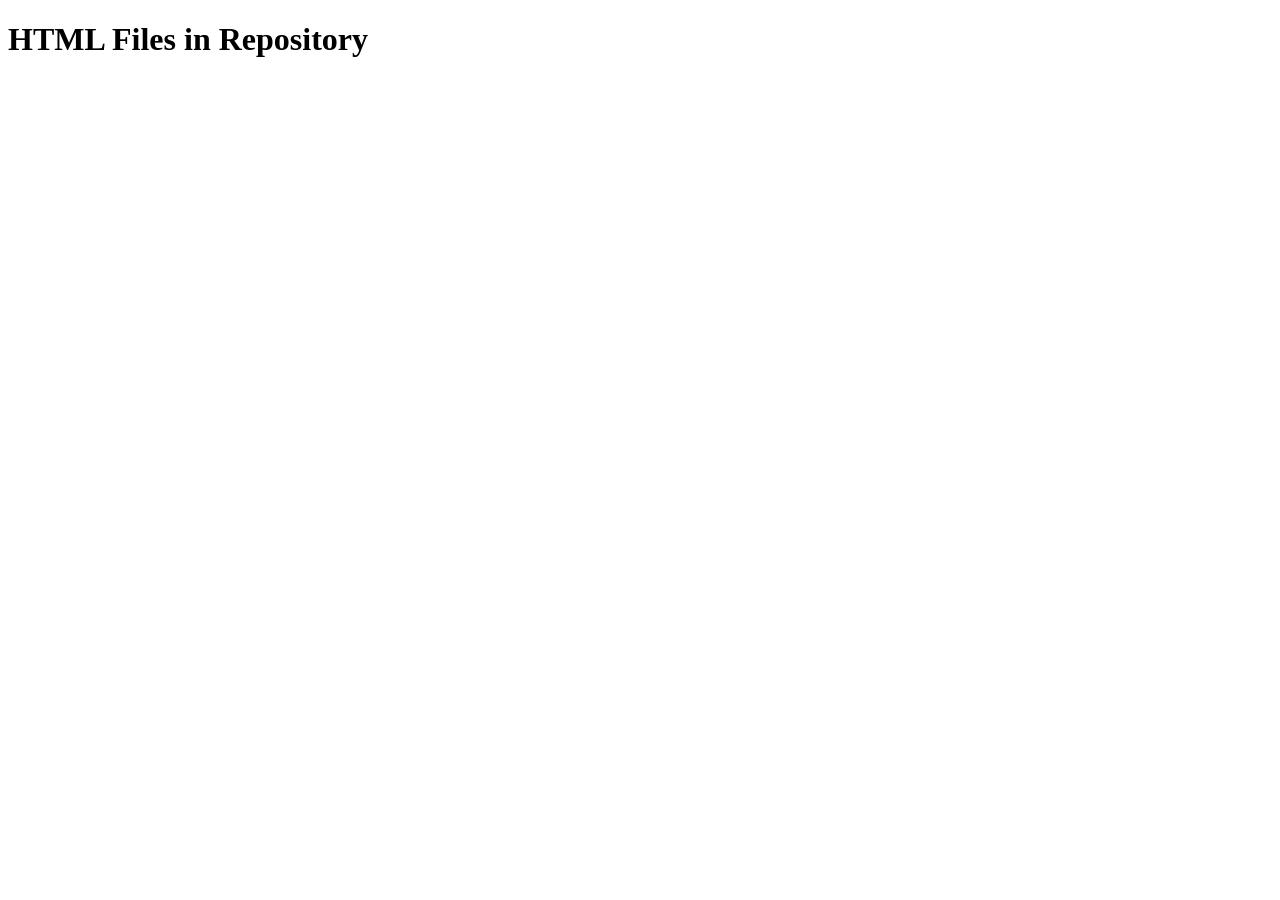
==== index.html @ 3df0d92d "Add files via upload" ====
<!DOCTYPE html>
<html>
<head>
  <title>HTML File Index</title>
</head>
<body>
  <h1>HTML Files in Repository</h1>
  <ul id="file-list"></ul>

  <script>
    const user = 'barinboim'; 
    const repo = 'brnbm';
    const branch = 'main'; 

    fetch(`https://api.github.com/repos/${user}/${repo}/contents/`)
      .then(response => response.json())
      .then(files => {
        const list = document.getElementById('file-list');
        files
          .filter(file => file.name.endsWith('.html'))
          .forEach(file => {
            const li = document.createElement('li');
            const a = document.createElement('a');
            a.href = file.name;
            a.textContent = file.name;
            li.appendChild(a);
            list.appendChild(li);
          });
      })
      .catch(err => console.error('Error fetching files:', err));
  </script>
</body>
</html>
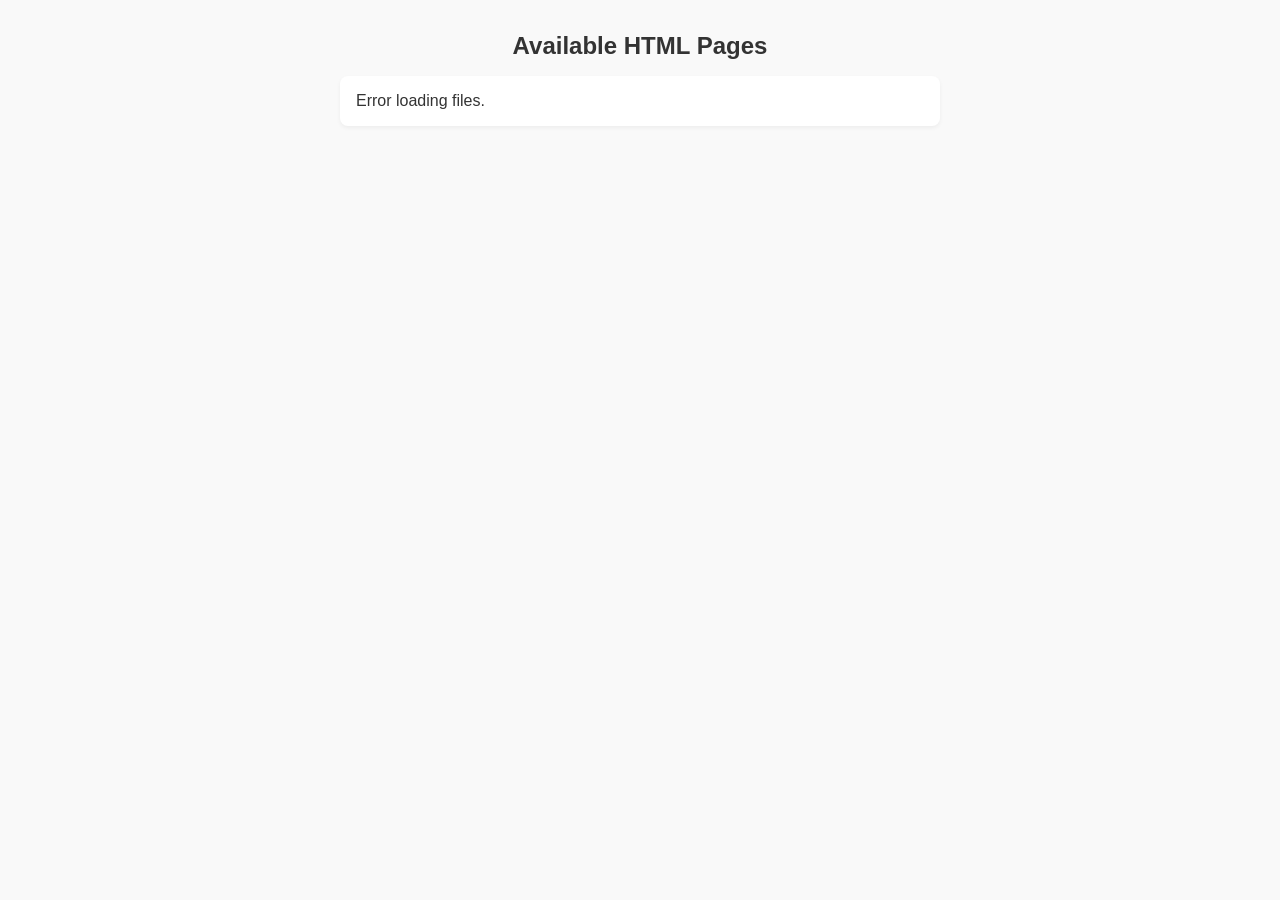
==== commit 91110d9d: "Add files via upload" ====
--- a/index.html
+++ b/index.html
@@ -1,33 +1,90 @@
 <!DOCTYPE html>
-<html>
+<html lang="en">
 <head>
+  <meta charset="UTF-8" />
+  <meta name="viewport" content="width=device-width, initial-scale=1.0" />
   <title>HTML File Index</title>
+  <style>
+    body {
+      font-family: sans-serif;
+      margin: 0;
+      padding: 1rem;
+      background-color: #f9f9f9;
+      color: #333;
+    }
+    h1 {
+      font-size: 1.5rem;
+      text-align: center;
+    }
+    ul {
+      list-style: none;
+      padding: 0;
+      margin-top: 1rem;
+    }
+    li {
+      background: #fff;
+      margin: 0.5rem 0;
+      padding: 1rem;
+      border-radius: 8px;
+      box-shadow: 0 2px 4px rgba(0,0,0,0.05);
+    }
+    a {
+      color: #0066cc;
+      text-decoration: none;
+      font-weight: bold;
+      word-wrap: break-word;
+    }
+    a:hover {
+      text-decoration: underline;
+    }
+    @media (min-width: 600px) {
+      body {
+        max-width: 600px;
+        margin: auto;
+      }
+    }
+  </style>
 </head>
 <body>
-  <h1>HTML Files in Repository</h1>
-  <ul id="file-list"></ul>
+  <h1>Available HTML Pages</h1>
+  <ul id="file-list">
+    <li>Loading files...</li>
+  </ul>
 
-  <script>
+    <script>
     const user = 'barinboim'; 
     const repo = 'brnbm';
-    const branch = 'main'; 
+    const branch = 'main';
 
-    fetch(`https://api.github.com/repos/${user}/${repo}/contents/`)
-      .then(response => response.json())
-      .then(files => {
+    async function loadFiles() {
+      try {
+        const res = await fetch(`https://api.github.com/repos/${user}/${repo}/contents/`);
+        const files = await res.json();
         const list = document.getElementById('file-list');
-        files
-          .filter(file => file.name.endsWith('.html'))
-          .forEach(file => {
-            const li = document.createElement('li');
-            const a = document.createElement('a');
-            a.href = file.name;
-            a.textContent = file.name;
-            li.appendChild(a);
-            list.appendChild(li);
-          });
-      })
-      .catch(err => console.error('Error fetching files:', err));
+        list.innerHTML = ''; // Clear "Loading..."
+
+        const htmlFiles = files.filter(file => file.name.endsWith('.html'));
+
+        if (htmlFiles.length === 0) {
+          list.innerHTML = '<li>No HTML files found in the root directory.</li>';
+          return;
+        }
+
+        htmlFiles.forEach(file => {
+          const li = document.createElement('li');
+          const a = document.createElement('a');
+          a.href = file.name;
+          a.textContent = file.name;
+          li.appendChild(a);
+          list.appendChild(li);
+        });
+      } catch (error) {
+        document.getElementById('file-list').innerHTML = '<li>Error loading files.</li>';
+        console.error('GitHub API error:', error);
+      }
+    }
+
+    loadFiles();
   </script>
 </body>
 </html>
